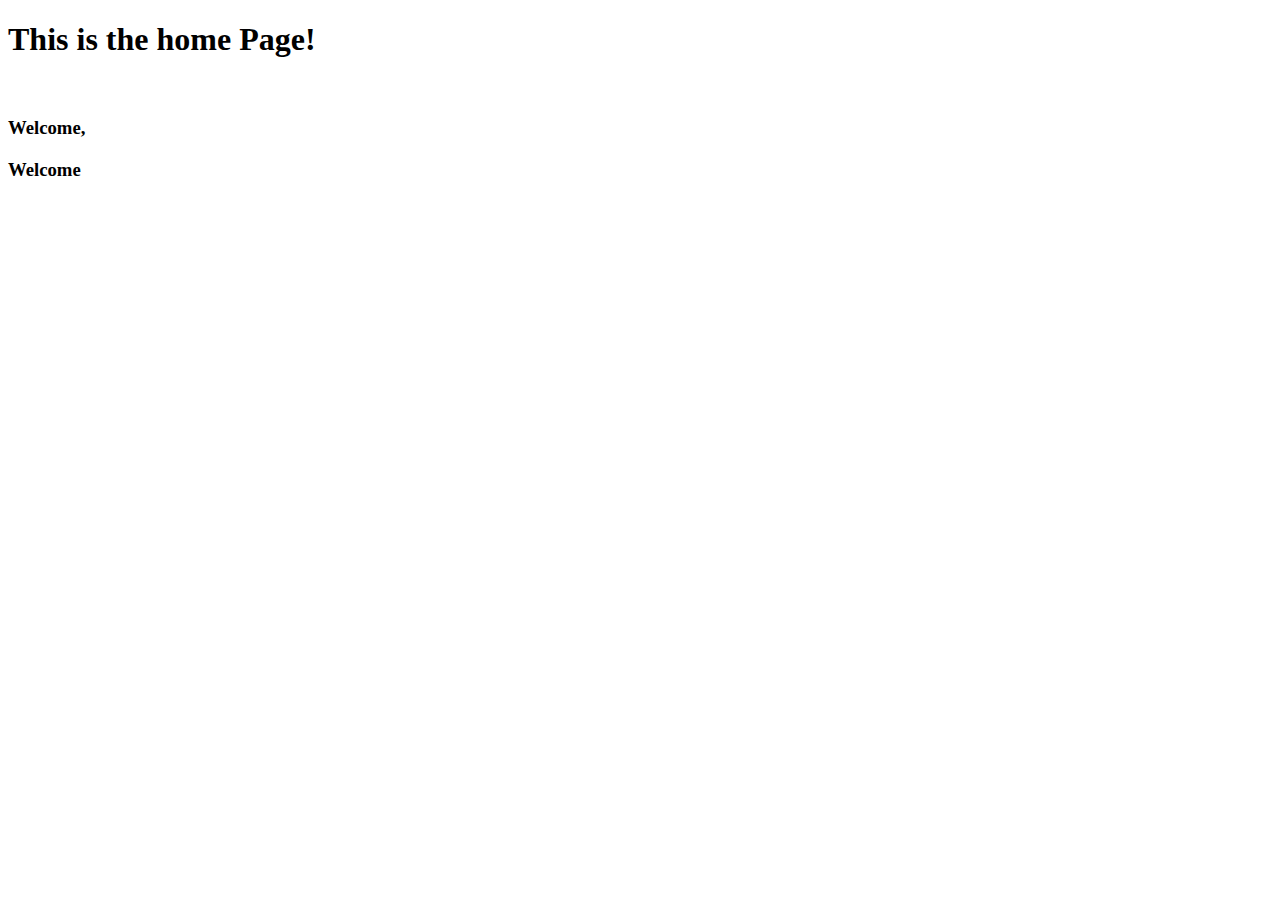
==== src/main/resources/templates/home.html @ b74c318b "welcome user page" ====
<!DOCTYPE html>
<html xmlns:th="http://www.thymeleaf.org" lang="en">
<head>
    <meta charset="UTF-8" />
    <title>Home Page</title>
</head>
<body>

<h1>This is the home Page!</h1>
<br/>

<div th:if="${name}">
    <h3>Welcome, <span th:text="${name}"></span></h3>
</div>


<div th:if="${users}">
    <div th:each="user : ${users}">
        <h2></h2>
        <h3>Welcome <span th:text="${user}"></span></h3>
    </div>
</div>


<div th:include="partials/footer :: footer"></div>

<div th:replace="partials/footer :: footer"></div>



</body>
</html>
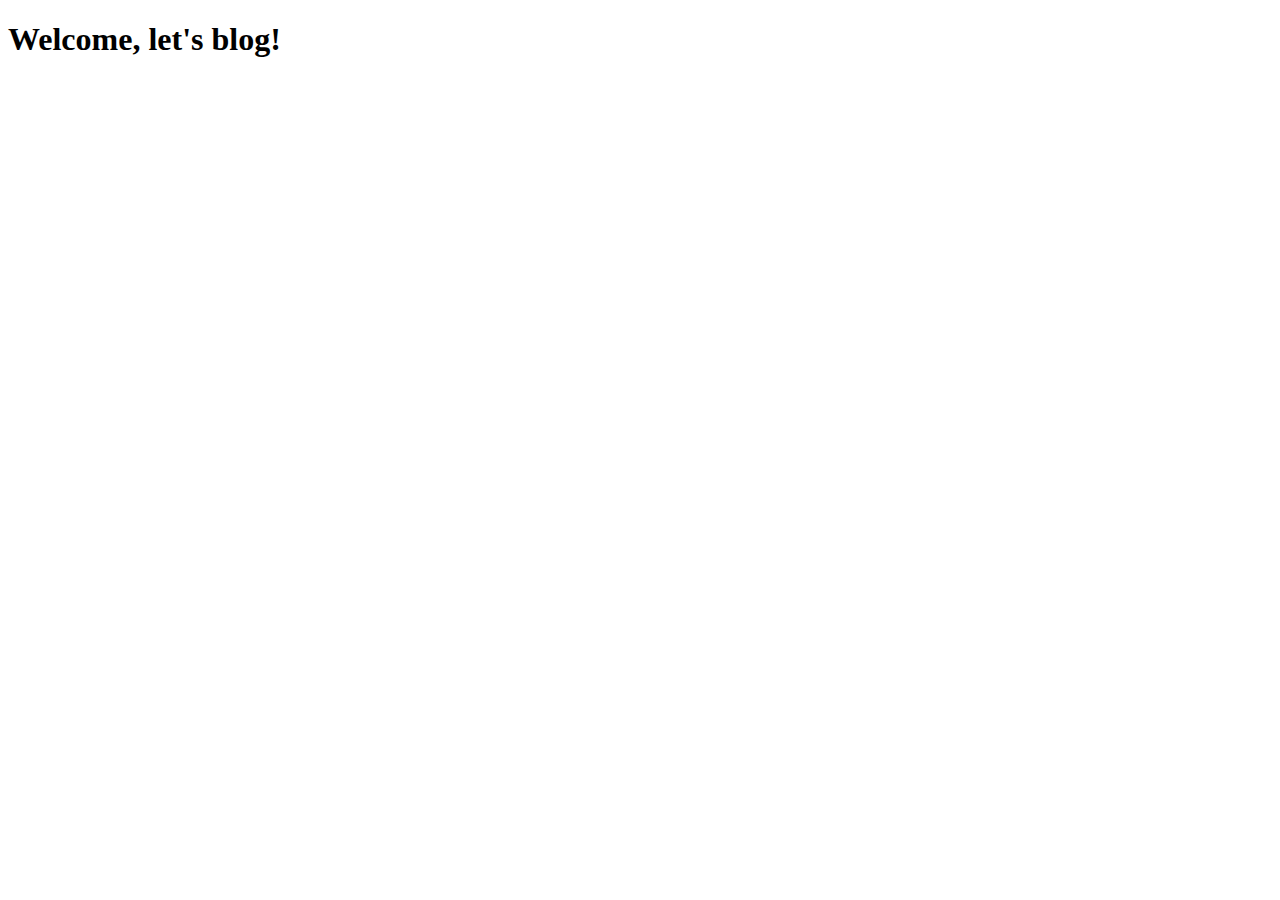
==== commit e604cb9a: "added styling and secruity for username" ====
--- a/src/main/resources/templates/home.html
+++ b/src/main/resources/templates/home.html
@@ -1,30 +1,31 @@
 <!DOCTYPE html>
 <html xmlns:th="http://www.thymeleaf.org" lang="en">
-<head>
-    <meta charset="UTF-8" />
-    <title>Home Page</title>
-</head>
+<head th:replace="partials/header :: header('B\'s Blog')"></head>
 <body>
 
-<h1>This is the home Page!</h1>
+<div th:replace="partials/navbar :: navbar"></div>
+
+<main class="container">
+<h1>Welcome, let's blog!</h1>
 <br/>
 
-<div th:if="${name}">
-    <h3>Welcome, <span th:text="${name}"></span></h3>
-</div>
+<!--<div th:if="${name}">-->
+    <!--<h3>Welcome, <span th:text="${name}"></span></h3>-->
+<!--</div>-->
 
 
-<div th:if="${users}">
-    <div th:each="user : ${users}">
-        <h2></h2>
-        <h3>Welcome <span th:text="${user}"></span></h3>
-    </div>
-</div>
+<!--<div th:if="${users}">-->
+    <!--<div th:each="user : ${users}">-->
+        <!--<h2></h2>-->
+        <!--<h3>Welcome <span th:text="${user}"></span></h3>-->
+    <!--</div>-->
+<!--</div>-->
 
 
-<div th:include="partials/footer :: footer"></div>
+<!--<div th:include="partials/footer :: footer"></div>-->
 
-<div th:replace="partials/footer :: footer"></div>
+<!--<div th:replace="partials/footer :: footer"></div>-->
+</main>
 
 
 
